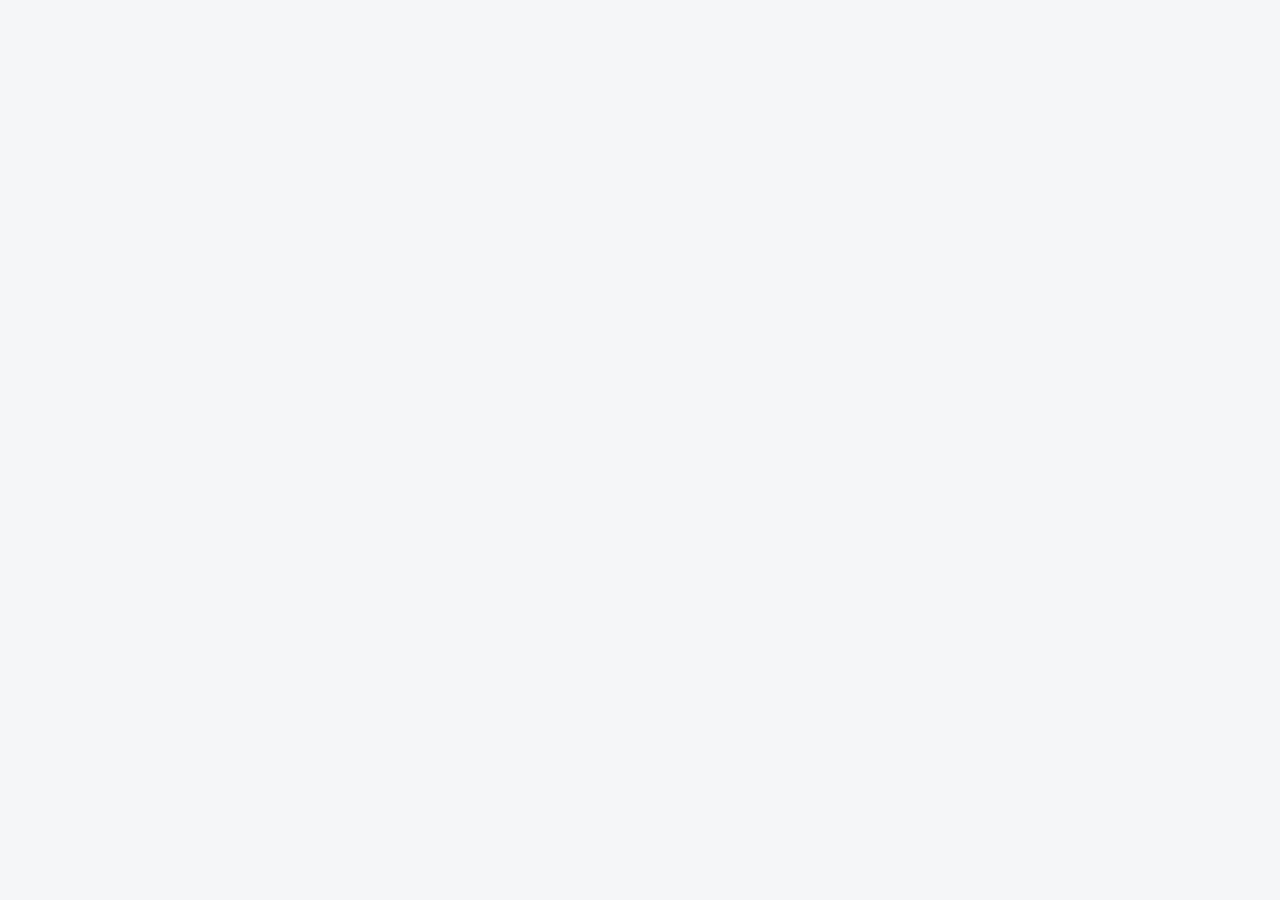
==== request.html @ caede6f0 "Import ICU Roster Planner v10.8.2" ====
<!doctype html>
<html lang="en" dir="ltr">
<head>
  <meta charset="utf-8" />
  <meta name="viewport" content="width=device-width, initial-scale=1" />
  <meta name="referrer" content="no-referrer" />
  <title>ICU Roster Staff Request</title>
  <style>
    :root{--bg:#f4f6f8;--card:#fff;--text:#17202a;--muted:#667085;--border:#d9dee7;--primary:#a3120d;--green:#176b3a;--red:#b42318}*{box-sizing:border-box}body{margin:0;background:var(--bg);color:var(--text);font-family:Inter,Segoe UI,Arial,sans-serif}.wrap{max-width:760px;margin:0 auto;padding:20px}.hero{background:linear-gradient(180deg,#a8130e,#8d0d08);color:#fff;border-radius:14px;padding:20px;margin-bottom:14px}.hero h1{margin:0 0 5px;font-size:24px}.hero p{margin:0;opacity:.9}.card{background:#fff;border:1px solid var(--border);border-radius:12px;padding:16px;margin:12px 0}.identity{display:flex;justify-content:space-between;gap:12px;align-items:center;padding:10px 12px;background:#f8fafc;border:1px solid var(--border);border-radius:9px}.identity strong{display:block}.field{display:flex;flex-direction:column;gap:6px;margin:10px 0}.field label{font-size:12px;font-weight:800;color:#475467}.field input,.field select{min-height:44px;border:1px solid #cfd5df;border-radius:8px;padding:9px 10px;font:inherit;background:#fff}.grid{display:grid;grid-template-columns:1fr 1fr;gap:10px}.tabs{display:flex;gap:8px;margin:12px 0}.tab{flex:1;border:1px solid var(--border);background:#fff;border-radius:9px;padding:11px;font-weight:800;cursor���q�^
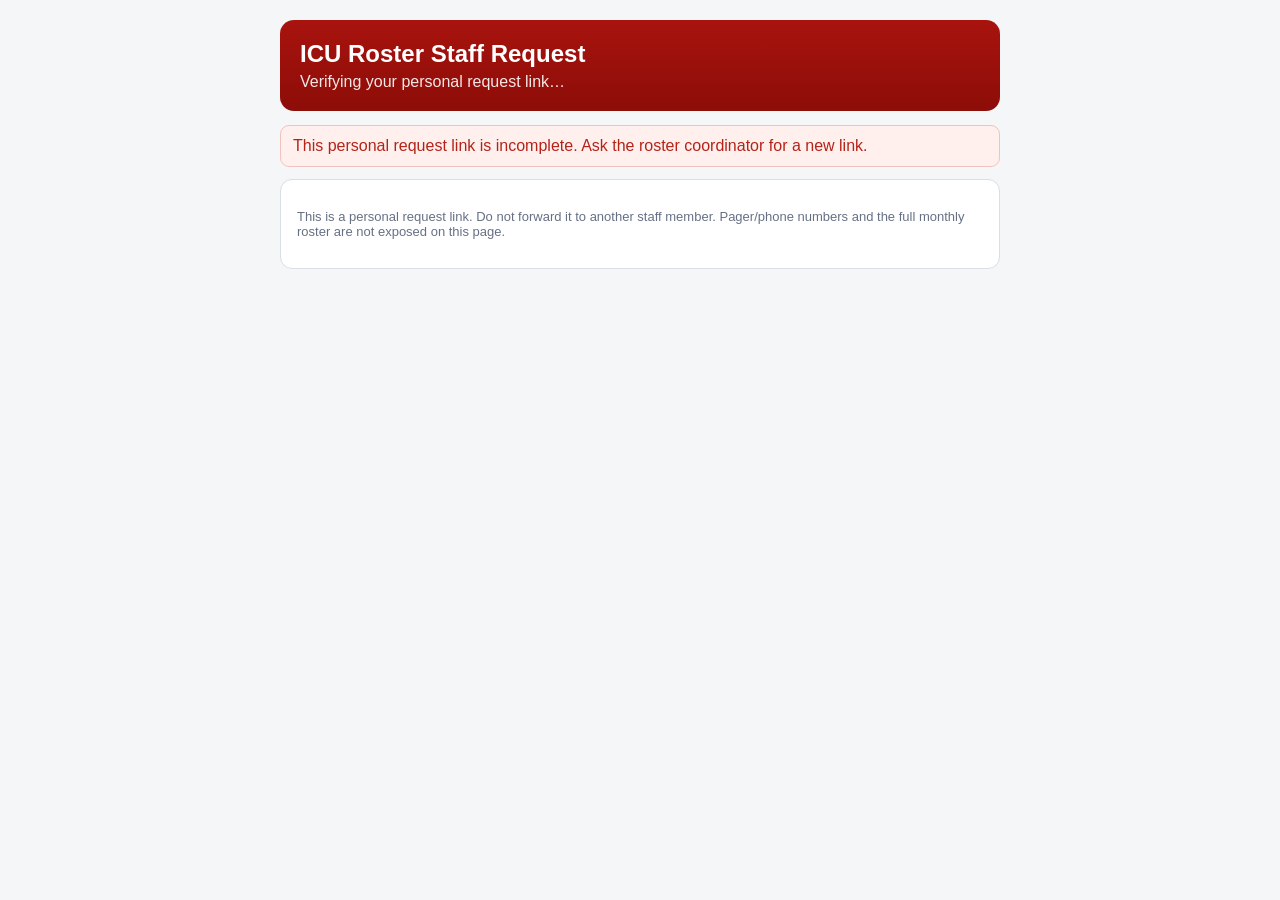
==== commit 65f0a31b: "fix: replace truncated v10.8.2 import with the complete source Every file in the previous import was" ====
--- a/request.html
+++ b/request.html
@@ -6,4 +6,71 @@
   <meta name="referrer" content="no-referrer" />
   <title>ICU Roster Staff Request</title>
   <style>
-    :root{--bg:#f4f6f8;--card:#fff;--text:#17202a;--muted:#667085;--border:#d9dee7;--primary:#a3120d;--green:#176b3a;--red:#b42318}*{box-sizing:border-box}body{margin:0;background:var(--bg);color:var(--text);font-family:Inter,Segoe UI,Arial,sans-serif}.wrap{max-width:760px;margin:0 auto;padding:20px}.hero{background:linear-gradient(180deg,#a8130e,#8d0d08);color:#fff;border-radius:14px;padding:20px;margin-bottom:14px}.hero h1{margin:0 0 5px;font-size:24px}.hero p{margin:0;opacity:.9}.card{background:#fff;border:1px solid var(--border);border-radius:12px;padding:16px;margin:12px 0}.identity{display:flex;justify-content:space-between;gap:12px;align-items:center;padding:10px 12px;background:#f8fafc;border:1px solid var(--border);border-radius:9px}.identity strong{display:block}.field{display:flex;flex-direction:column;gap:6px;margin:10px 0}.field label{font-size:12px;font-weight:800;color:#475467}.field input,.field select{min-height:44px;border:1px solid #cfd5df;border-radius:8px;padding:9px 10px;font:inherit;background:#fff}.grid{display:grid;grid-template-columns:1fr 1fr;gap:10px}.tabs{display:flex;gap:8px;margin:12px 0}.tab{flex:1;border:1px solid var(--border);background:#fff;border-radius:9px;padding:11px;font-weight:800;cursor���q�^+    :root{--bg:#f4f6f8;--card:#fff;--text:#17202a;--muted:#667085;--border:#d9dee7;--primary:#a3120d;--green:#176b3a;--red:#b42318}*{box-sizing:border-box}body{margin:0;background:var(--bg);color:var(--text);font-family:Inter,Segoe UI,Arial,sans-serif}.wrap{max-width:760px;margin:0 auto;padding:20px}.hero{background:linear-gradient(180deg,#a8130e,#8d0d08);color:#fff;border-radius:14px;padding:20px;margin-bottom:14px}.hero h1{margin:0 0 5px;font-size:24px}.hero p{margin:0;opacity:.9}.card{background:#fff;border:1px solid var(--border);border-radius:12px;padding:16px;margin:12px 0}.identity{display:flex;justify-content:space-between;gap:12px;align-items:center;padding:10px 12px;background:#f8fafc;border:1px solid var(--border);border-radius:9px}.identity strong{display:block}.field{display:flex;flex-direction:column;gap:6px;margin:10px 0}.field label{font-size:12px;font-weight:800;color:#475467}.field input,.field select{min-height:44px;border:1px solid #cfd5df;border-radius:8px;padding:9px 10px;font:inherit;background:#fff}.grid{display:grid;grid-template-columns:1fr 1fr;gap:10px}.tabs{display:flex;gap:8px;margin:12px 0}.tab{flex:1;border:1px solid var(--border);background:#fff;border-radius:9px;padding:11px;font-weight:800;cursor:pointer}.tab.active{background:var(--primary);color:#fff;border-color:var(--primary)}.panel{display:none}.panel.active{display:block}.btn{width:100%;min-height:46px;border:0;border-radius:9px;background:var(--primary);color:#fff;font-weight:900;cursor:pointer;margin-top:10px}.btn:disabled{opacity:.55;cursor:not-allowed}.muted{color:var(--muted);font-size:13px}.status{padding:11px 12px;border-radius:9px;margin:10px 0;display:none}.status.ok{display:block;background:#eafaf1;color:var(--green);border:1px solid #b7e6c9}.status.bad{display:block;background:#fff0ee;color:var(--red);border:1px solid #f2c3be}.assignment{padding:9px 10px;border-radius:8px;background:#f8fafc;border:1px dashed #d2d9e2;font-size:13px;min-height:40px}.check{display:flex;gap:8px;align-items:center;margin:10px 0}.check input{width:20px;height:20px}@media(max-width:560px){.wrap{padding:12px}.grid{grid-template-columns:1fr}.hero h1{font-size:21px}.identity{align-items:flex-start;flex-direction:column}}
+  </style>
+</head>
+<body>
+  <main class="wrap">
+    <section class="hero">
+      <h1>ICU Roster Staff Request</h1>
+      <p id="portalTitle">Verifying your personal request link…</p>
+    </section>
+    <div id="pageStatus" class="status"></div>
+    <section id="requestApp" class="card" hidden>
+      <div class="identity"><div><span class="muted">Requesting as</span><strong id="staffName">—</strong></div><span id="monthName" class="muted"></span></div>
+      <div class="tabs">
+        <button class="tab active" data-panel="flex" type="button">Flexible Free Days</button>
+        <button class="tab" data-panel="swap" type="button">Shift Swap</button>
+      </div>
+      <section id="panel-flex" class="panel active">
+        <p class="muted">Request free days inside a date window. If approved, the roster must be re-optimized successfully before the request is applied.</p>
+        <div class="grid">
+          <div class="field"><label>Number of free days</label><input id="freeDays" type="number" min="1" max="10" value="2" /></div>
+          <div class="field"><label>Earliest date</label><input id="freeFrom" type="date" /></div>
+          <div class="field"><label>Latest date</label><input id="freeTo" type="date" /></div>
+        </div>
+        <label class="check"><input id="freeConsecutive" type="checkbox" /> Consecutive free days</label>
+        <button id="submitFlex" class="btn" type="button">Submit Flexible-Day Request</button>
+      </section>
+      <section id="panel-swap" class="panel">
+        <p class="muted">Choose one of your assigned dates and the colleague/date you want to swap with. The coordinator will see a validated request before approving it.</p>
+        <div class="field"><label>Your assignment date</label><input id="swapDateA" type="date" /></div>
+        <div id="yourAssignment" class="assignment">Select a date to see your assignment.</div>
+        <div class="grid">
+          <div class="field"><label>Swap with</label><select id="swapPersonB"></select></div>
+          <div class="field"><label>Their assignment date</label><input id="swapDateB" type="date" /></div>
+        </div>
+        <div id="theirAssignment" class="assignment">Select a colleague and date.</div>
+        <button id="submitSwap" class="btn" type="button">Submit Swap Request</button>
+      </section>
+    </section>
+    <section class="card"><p class="muted">This is a personal request link. Do not forward it to another staff member. Pager/phone numbers and the full monthly roster are not exposed on this page.</p></section>
+  </main>
+<script>
+(() => {
+  'use strict';
+  const SUPABASE_URL='https://jjoyrvyjwozrxefagjhx.supabase.co';
+  const SUPABASE_ANON_KEY='eyJhbGciOiJIUzI1NiIsInR5cCI6IkpXVCJ9.eyJpc3MiOiJzdXBhYmFzZSIsInJlZiI6Impqb3lydnlqd296cnhlZmFnamh4Iiwicm9sZSI6ImFub24iLCJpYXQiOjE3ODc1ODYzOTQsImV4cCI6MjEwMzE2MjM5NH0.DpRCdrDTJaJQd3mGFVvcp3bYE2s7qDJ1MVQKSnvi7us';
+  const $=s=>document.querySelector(s);
+  const params=new URLSearchParams(location.search),portalId=params.get('portal')||'',staffId=params.get('staff')||'',staffToken=params.get('token')||'';
+  let portal=null, partnerAssignment=null, busy=false;
+  async function rpc(name,args){const r=await fetch(`${SUPABASE_URL}/rest/v1/rpc/${name}`,{method:'POST',headers:{'Content-Type':'application/json','apikey':SUPABASE_ANON_KEY,'Authorization':`Bearer ${SUPABASE_ANON_KEY}`},body:JSON.stringify(args)});const text=await r.text();let data={};try{data=text?JSON.parse(text):{};}catch{data={message:text}}if(!r.ok)throw new Error(data?.message||data?.error||`Request failed (${r.status})`);return data;}
+  function show(msg,ok=false){const e=$('#pageStatus');e.textContent=msg;e.className='status '+(ok?'ok':'bad');}
+  function setBusy(v){busy=v;$('#submitFlex').disabled=v;$('#submitSwap').disabled=v;}
+  function monthBounds(month){const [y,m]=month.split('-').map(Number);const first=`${y}-${String(m).padStart(2,'0')}-01`;const d=new Date(Date.UTC(y,m,0));const last=`${y}-${String(m).padStart(2,'0')}-${String(d.getUTCDate()).padStart(2,'0')}`;return{first,last};}
+  function shiftInfo(id){return (portal?.shifts||[]).find(s=>s.id===id)||null;}
+  function formatShift(id){const s=shiftInfo(id);return s?`${s.code}${s.name?` — ${s.name}`:''}`:(id||'OFF');}
+  function myAssignment(date){if(!portal||!date)return'';return portal.my_assignments?.[`${staffId}|${date}`]||'';}
+  function fillPartnerOptions(){const sel=$('#swapPersonB');sel.textContent='';for(const p of portal.staff||[]){if(p.id===staffId)continue;const o=document.createElement('option');o.value=p.id;o.textContent=`${p.name}${p.level?` — ${p.level}`:''}`;sel.appendChild(o);}}
+  function refreshMine(){const d=$('#swapDateA').value,id=myAssignment(d);$('#yourAssignment').textContent=d?(id?`Your current assignment: ${formatShift(id)}`:'You are OFF / not assigned on this date.'):'Select a date to see your assignment.';}
+  async function refreshPartner(){partnerAssignment=null;const personB=$('#swapPersonB').value,date=$('#swapDateB').value;if(!personB||!date){$('#theirAssignment').textContent='Select a colleague and date.';return;}$('#theirAssignment').textContent='Checking assignment…';try{const data=await rpc('icu_roster_partner_assignment',{p_portal_id:portalId,p_staff_id:staffId,p_staff_token:staffToken,p_partner_id:personB,p_date:date});partnerAssignment=data.assignment||null;$('#theirAssignment').textContent=partnerAssignment?`Their current assignment: ${partnerAssignment.code}${partnerAssignment.name?` — ${partnerAssignment.name}`:''}`:'They are OFF / not assigned on this date.';}catch(e){$('#theirAssignment').textContent=e.message;}}
+  async function load(){if(!portalId||!staffId||!staffToken){show('This personal request link is incomplete. Ask the roster coordinator for a new link.');return;}try{portal=await rpc('icu_roster_staff_portal',{p_portal_id:portalId,p_staff_id:staffId,p_staff_token:staffToken});$('#portalTitle').textContent=portal.roster_name||'ICU Roster';$('#staffName').textContent=portal.staff_name||'Staff';$('#monthName').textContent=portal.month||'';fillPartnerOptions();const {first,last}=monthBounds(portal.month);for(const id of ['freeFrom','freeTo','swapDateA','swapDateB']){$('#'+id).min=first;$('#'+id).max=last;$('#'+id).value=id==='freeTo'?last:first;}$('#requestApp').hidden=false;refreshMine();await refreshPartner();}catch(e){show(e.message);}}
+  document.querySelectorAll('.tab').forEach(b=>b.onclick=()=>{document.querySelectorAll('.tab').forEach(x=>x.classList.remove('active'));document.querySelectorAll('.panel').forEach(x=>x.classList.remove('active'));b.classList.add('active');$('#panel-'+b.dataset.panel).classList.add('active');});
+  $('#swapDateA').addEventListener('change',refreshMine);$('#swapPersonB').addEventListener('change',refreshPartner);$('#swapDateB').addEventListener('change',refreshPartner);
+  $('#submitFlex').onclick=async()=>{if(busy)return;setBusy(true);try{const days=Math.max(1,Math.min(10,Number($('#freeDays').value)||1)),from=$('#freeFrom').value,to=$('#freeTo').value;if(!from||!to||to<from)throw new Error('Check your date window.');await rpc('icu_roster_submit_request',{p_portal_id:portalId,p_staff_id:staffId,p_staff_token:staffToken,p_request_type:'flex_days',p_payload:{days,from,to,consecutive:$('#freeConsecutive').checked}});show('Your flexible-day request was submitted successfully and is pending coordinator approval.',true);}catch(e){show(e.message);}finally{setBusy(false);}};
+  $('#submitSwap').onclick=async()=>{if(busy)return;setBusy(true);try{const dateA=$('#swapDateA').value,personB=$('#swapPersonB').value,dateB=$('#swapDateB').value;if(!dateA||!personB||!dateB)throw new Error('Complete all swap fields.');if(!myAssignment(dateA))throw new Error('You do not currently have an assignment on your selected date.');if(!partnerAssignment)throw new Error('The selected colleague does not currently have an assignment on their selected date.');await rpc('icu_roster_submit_request',{p_portal_id:portalId,p_staff_id:staffId,p_staff_token:staffToken,p_request_type:'swap',p_payload:{dateA,personB,dateB}});show('Your swap request was submitted successfully and is pending coordinator approval.',true);}catch(e){show(e.message);}finally{setBusy(false);}};
+  load();
+})();
+</script>
+</body>
+</html>
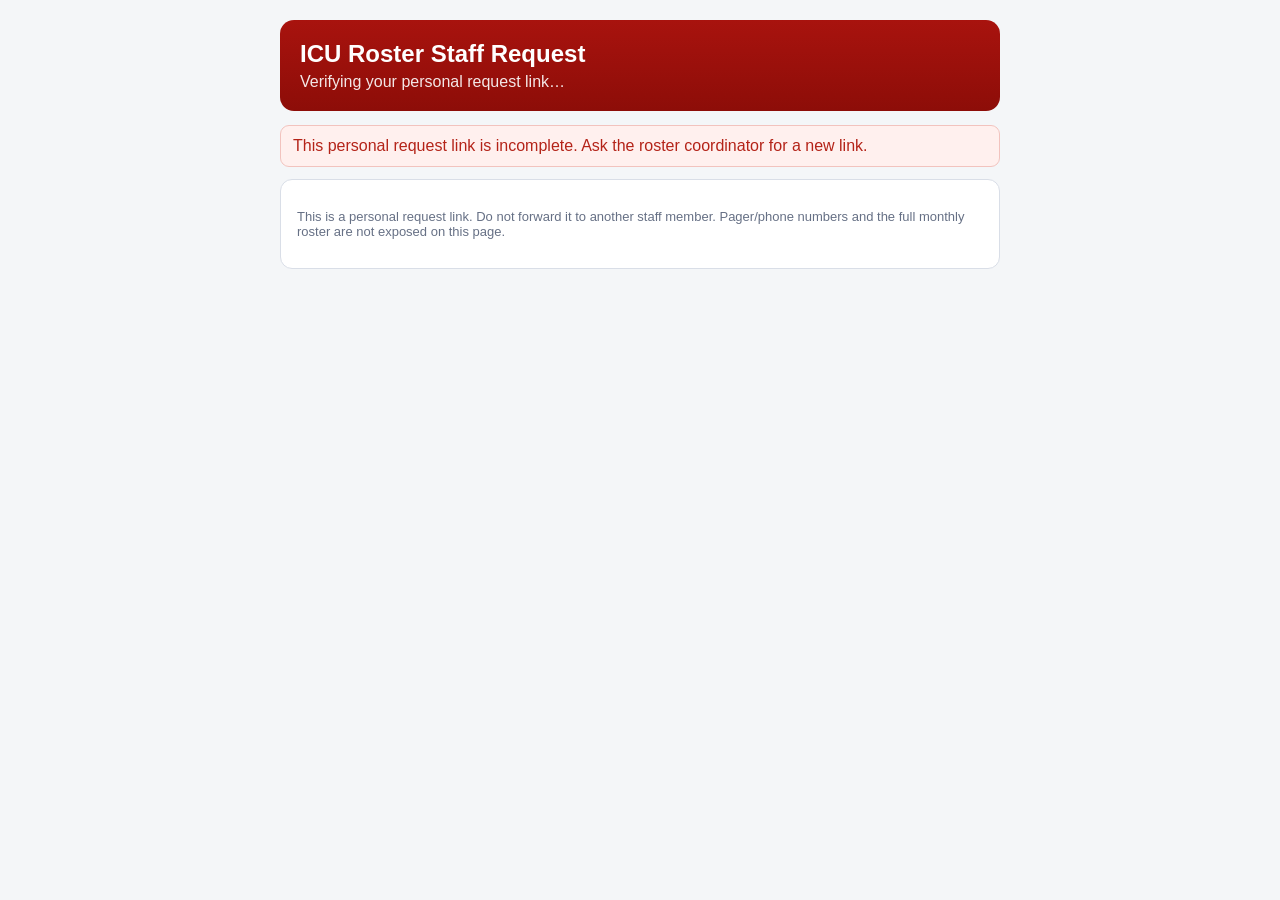
==== commit d4c8e3fa: "fix: harden headers, CORS and staff-link tokens - Add CSP, nosniff, frame and referrer headers for N" ====
--- a/request.html
+++ b/request.html
@@ -46,31 +46,6 @@
     </section>
     <section class="card"><p class="muted">This is a personal request link. Do not forward it to another staff member. Pager/phone numbers and the full monthly roster are not exposed on this page.</p></section>
   </main>
-<script>
-(() => {
-  'use strict';
-  const SUPABASE_URL='https://jjoyrvyjwozrxefagjhx.supabase.co';
-  const SUPABASE_ANON_KEY='eyJhbGciOiJIUzI1NiIsInR5cCI6IkpXVCJ9.eyJpc3MiOiJzdXBhYmFzZSIsInJlZiI6Impqb3lydnlqd296cnhlZmFnamh4Iiwicm9sZSI6ImFub24iLCJpYXQiOjE3ODc1ODYzOTQsImV4cCI6MjEwMzE2MjM5NH0.DpRCdrDTJaJQd3mGFVvcp3bYE2s7qDJ1MVQKSnvi7us';
-  const $=s=>document.querySelector(s);
-  const params=new URLSearchParams(location.search),portalId=params.get('portal')||'',staffId=params.get('staff')||'',staffToken=params.get('token')||'';
-  let portal=null, partnerAssignment=null, busy=false;
-  async function rpc(name,args){const r=await fetch(`${SUPABASE_URL}/rest/v1/rpc/${name}`,{method:'POST',headers:{'Content-Type':'application/json','apikey':SUPABASE_ANON_KEY,'Authorization':`Bearer ${SUPABASE_ANON_KEY}`},body:JSON.stringify(args)});const text=await r.text();let data={};try{data=text?JSON.parse(text):{};}catch{data={message:text}}if(!r.ok)throw new Error(data?.message||data?.error||`Request failed (${r.status})`);return data;}
-  function show(msg,ok=false){const e=$('#pageStatus');e.textContent=msg;e.className='status '+(ok?'ok':'bad');}
-  function setBusy(v){busy=v;$('#submitFlex').disabled=v;$('#submitSwap').disabled=v;}
-  function monthBounds(month){const [y,m]=month.split('-').map(Number);const first=`${y}-${String(m).padStart(2,'0')}-01`;const d=new Date(Date.UTC(y,m,0));const last=`${y}-${String(m).padStart(2,'0')}-${String(d.getUTCDate()).padStart(2,'0')}`;return{first,last};}
-  function shiftInfo(id){return (portal?.shifts||[]).find(s=>s.id===id)||null;}
-  function formatShift(id){const s=shiftInfo(id);return s?`${s.code}${s.name?` — ${s.name}`:''}`:(id||'OFF');}
-  function myAssignment(date){if(!portal||!date)return'';return portal.my_assignments?.[`${staffId}|${date}`]||'';}
-  function fillPartnerOptions(){const sel=$('#swapPersonB');sel.textContent='';for(const p of portal.staff||[]){if(p.id===staffId)continue;const o=document.createElement('option');o.value=p.id;o.textContent=`${p.name}${p.level?` — ${p.level}`:''}`;sel.appendChild(o);}}
-  function refreshMine(){const d=$('#swapDateA').value,id=myAssignment(d);$('#yourAssignment').textContent=d?(id?`Your current assignment: ${formatShift(id)}`:'You are OFF / not assigned on this date.'):'Select a date to see your assignment.';}
-  async function refreshPartner(){partnerAssignment=null;const personB=$('#swapPersonB').value,date=$('#swapDateB').value;if(!personB||!date){$('#theirAssignment').textContent='Select a colleague and date.';return;}$('#theirAssignment').textContent='Checking assignment…';try{const data=await rpc('icu_roster_partner_assignment',{p_portal_id:portalId,p_staff_id:staffId,p_staff_token:staffToken,p_partner_id:personB,p_date:date});partnerAssignment=data.assignment||null;$('#theirAssignment').textContent=partnerAssignment?`Their current assignment: ${partnerAssignment.code}${partnerAssignment.name?` — ${partnerAssignment.name}`:''}`:'They are OFF / not assigned on this date.';}catch(e){$('#theirAssignment').textContent=e.message;}}
-  async function load(){if(!portalId||!staffId||!staffToken){show('This personal request link is incomplete. Ask the roster coordinator for a new link.');return;}try{portal=await rpc('icu_roster_staff_portal',{p_portal_id:portalId,p_staff_id:staffId,p_staff_token:staffToken});$('#portalTitle').textContent=portal.roster_name||'ICU Roster';$('#staffName').textContent=portal.staff_name||'Staff';$('#monthName').textContent=portal.month||'';fillPartnerOptions();const {first,last}=monthBounds(portal.month);for(const id of ['freeFrom','freeTo','swapDateA','swapDateB']){$('#'+id).min=first;$('#'+id).max=last;$('#'+id).value=id==='freeTo'?last:first;}$('#requestApp').hidden=false;refreshMine();await refreshPartner();}catch(e){show(e.message);}}
-  document.querySelectorAll('.tab').forEach(b=>b.onclick=()=>{document.querySelectorAll('.tab').forEach(x=>x.classList.remove('active'));document.querySelectorAll('.panel').forEach(x=>x.classList.remove('active'));b.classList.add('active');$('#panel-'+b.dataset.panel).classList.add('active');});
-  $('#swapDateA').addEventListener('change',refreshMine);$('#swapPersonB').addEventListener('change',refreshPartner);$('#swapDateB').addEventListener('change',refreshPartner);
-  $('#submitFlex').onclick=async()=>{if(busy)return;setBusy(true);try{const days=Math.max(1,Math.min(10,Number($('#freeDays').value)||1)),from=$('#freeFrom').value,to=$('#freeTo').value;if(!from||!to||to<from)throw new Error('Check your date window.');await rpc('icu_roster_submit_request',{p_portal_id:portalId,p_staff_id:staffId,p_staff_token:staffToken,p_request_type:'flex_days',p_payload:{days,from,to,consecutive:$('#freeConsecutive').checked}});show('Your flexible-day request was submitted successfully and is pending coordinator approval.',true);}catch(e){show(e.message);}finally{setBusy(false);}};
-  $('#submitSwap').onclick=async()=>{if(busy)return;setBusy(true);try{const dateA=$('#swapDateA').value,personB=$('#swapPersonB').value,dateB=$('#swapDateB').value;if(!dateA||!personB||!dateB)throw new Error('Complete all swap fields.');if(!myAssignment(dateA))throw new Error('You do not currently have an assignment on your selected date.');if(!partnerAssignment)throw new Error('The selected colleague does not currently have an assignment on their selected date.');await rpc('icu_roster_submit_request',{p_portal_id:portalId,p_staff_id:staffId,p_staff_token:staffToken,p_request_type:'swap',p_payload:{dateA,personB,dateB}});show('Your swap request was submitted successfully and is pending coordinator approval.',true);}catch(e){show(e.message);}finally{setBusy(false);}};
-  load();
-})();
-</script>
+<script src="request.js"></script>
 </body>
 </html>
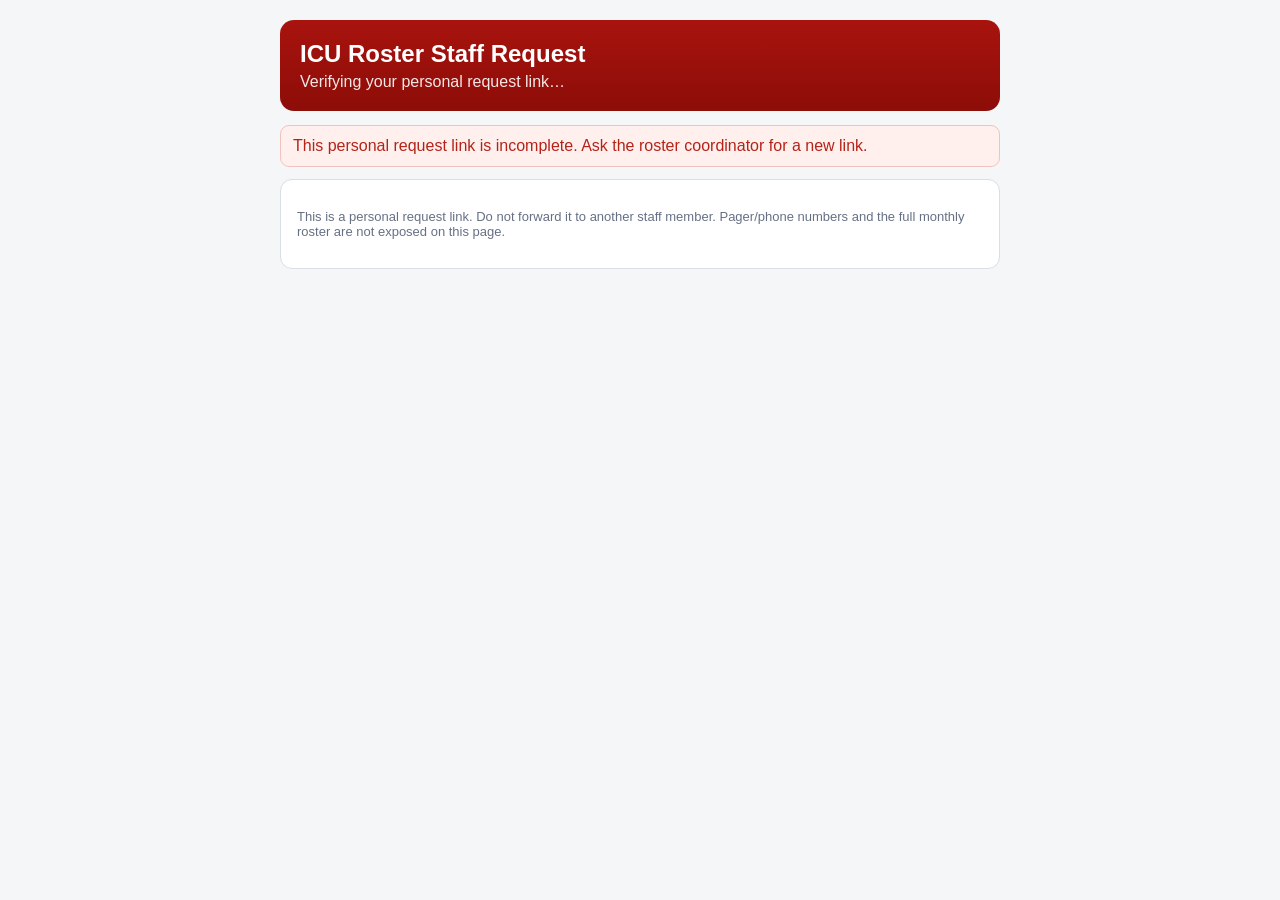
==== commit 9450324b: "feat: R3 level, unit min/max, month-start continuity, Excel export, public links - R3 staff level (a" ====
--- a/request.html
+++ b/request.html
@@ -16,6 +16,10 @@
       <p id="portalTitle">Verifying your personal request link…</p>
     </section>
     <div id="pageStatus" class="status"></div>
+    <section id="publicPicker" class="card" hidden>
+      <div class="field"><label>Who are you?</label><select id="publicStaff"><option value="">Select your name…</option></select></div>
+      <p class="muted">Choose only your own name. The coordinator reviews every request before anything changes.</p>
+    </section>
     <section id="requestApp" class="card" hidden>
       <div class="identity"><div><span class="muted">Requesting as</span><strong id="staffName">—</strong></div><span id="monthName" class="muted"></span></div>
       <div class="tabs">
@@ -44,7 +48,7 @@
         <button id="submitSwap" class="btn" type="button">Submit Swap Request</button>
       </section>
     </section>
-    <section class="card"><p class="muted">This is a personal request link. Do not forward it to another staff member. Pager/phone numbers and the full monthly roster are not exposed on this page.</p></section>
+    <section class="card"><p id="linkNote" class="muted">This is a personal request link. Do not forward it to another staff member. Pager/phone numbers and the full monthly roster are not exposed on this page.</p></section>
   </main>
 <script src="request.js"></script>
 </body>
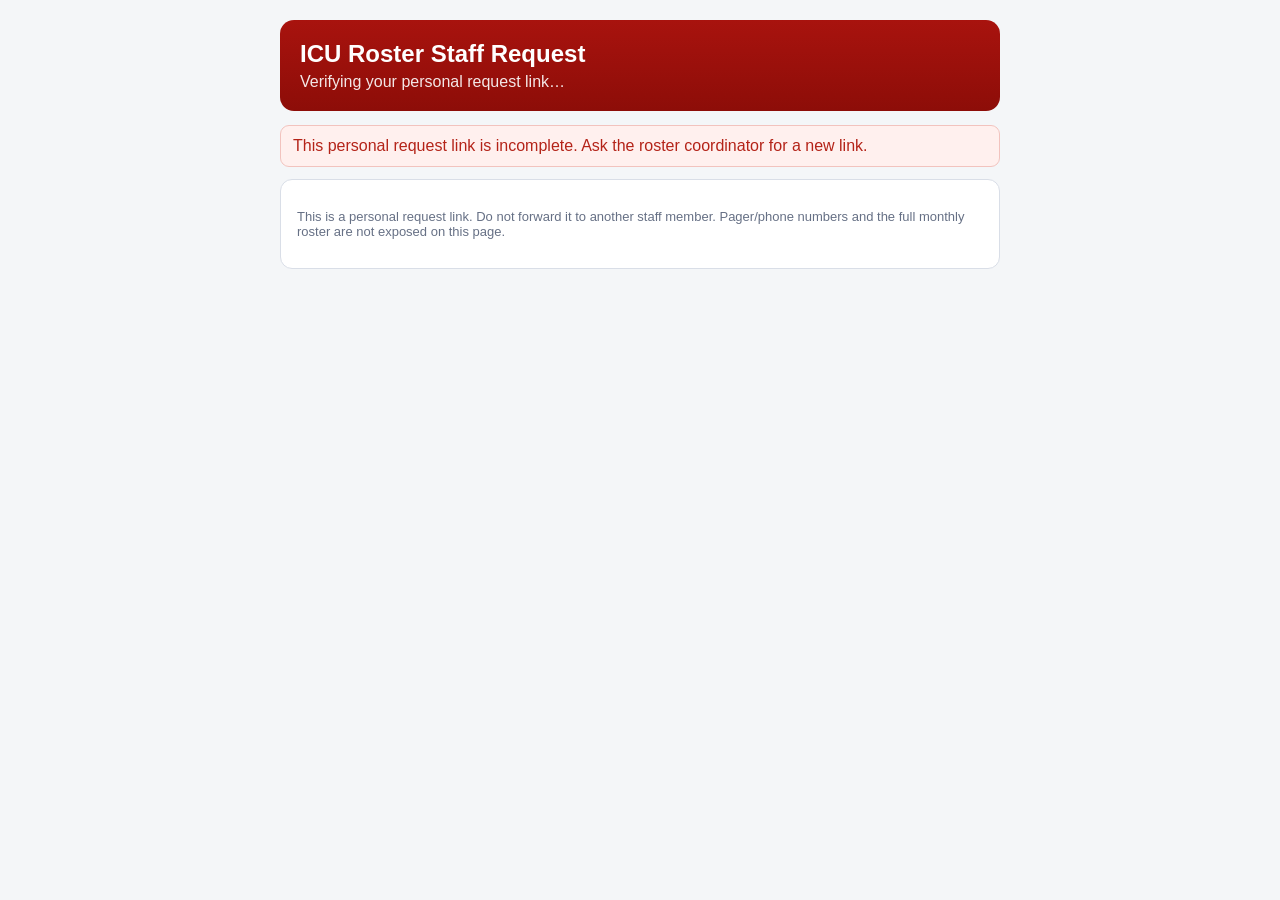
==== commit d9d5afb0: "feat: day-off/preference and leave requests on the request page - New Day Off / Preference and Leave" ====
--- a/request.html
+++ b/request.html
@@ -24,6 +24,8 @@
       <div class="identity"><div><span class="muted">Requesting as</span><strong id="staffName">—</strong></div><span id="monthName" class="muted"></span></div>
       <div class="tabs">
         <button class="tab active" data-panel="flex" type="button">Flexible Free Days</button>
+        <button class="tab" data-panel="day" type="button">Day Off / Preference</button>
+        <button class="tab" data-panel="leave" type="button">Leave</button>
         <button class="tab" data-panel="swap" type="button">Shift Swap</button>
       </div>
       <section id="panel-flex" class="panel active">
@@ -35,6 +37,24 @@
         </div>
         <label class="check"><input id="freeConsecutive" type="checkbox" /> Consecutive free days</label>
         <button id="submitFlex" class="btn" type="button">Submit Flexible-Day Request</button>
+      </section>
+      <section id="panel-day" class="panel">
+        <p class="muted">Ask for one date off, or to prefer / avoid a unit on one date. This is a request; the coordinator reviews it before anything changes.</p>
+        <div class="grid">
+          <div class="field"><label>Date</label><input id="dayDate" type="date" /></div>
+          <div class="field"><label>Request</label><select id="dayType"><option value="off">Day off</option><option value="prefer">Prefer a unit</option><option value="avoid">Avoid a unit</option></select></div>
+          <div class="field" id="dayShiftField" hidden><label>Unit</label><select id="dayShift"></select></div>
+        </div>
+        <button id="submitDay" class="btn" type="button">Submit Request</button>
+      </section>
+      <section id="panel-leave" class="panel">
+        <p class="muted">Request leave (annual, sick, course…). If the coordinator approves it, the roster is re-optimized around your leave.</p>
+        <div class="grid">
+          <div class="field"><label>From</label><input id="leaveFrom" type="date" /></div>
+          <div class="field"><label>To</label><input id="leaveTo" type="date" /></div>
+          <div class="field"><label>Reason (optional)</label><input id="leaveNote" type="text" maxlength="120" /></div>
+        </div>
+        <button id="submitLeave" class="btn" type="button">Submit Leave Request</button>
       </section>
       <section id="panel-swap" class="panel">
         <p class="muted">Choose one of your assigned dates and the colleague/date you want to swap with. The coordinator will see a validated request before approving it.</p>
